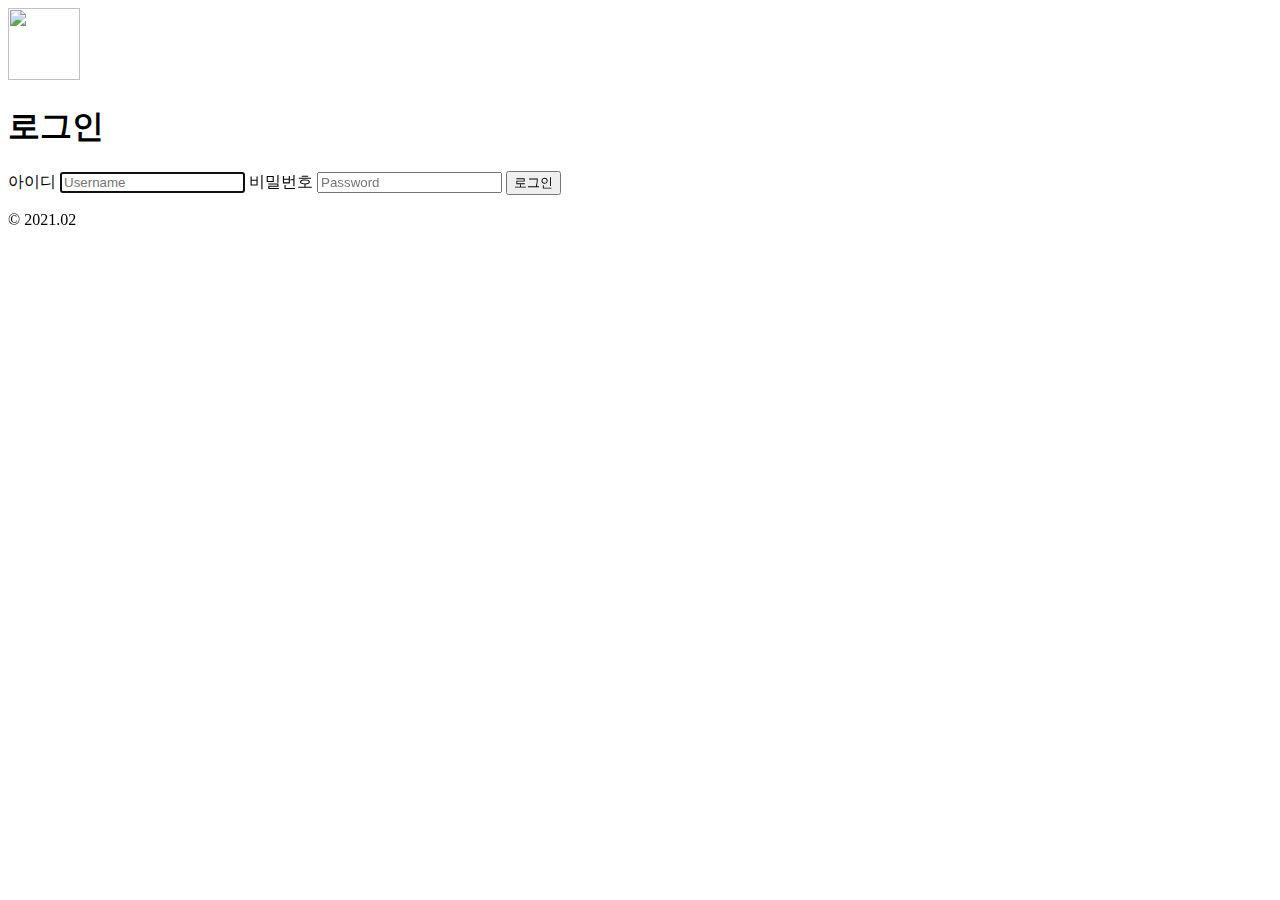
==== src/main/resources/templates/account/login.html @ 8b26165a "게시판 CRUD 및 페이징,검색 처리" ====
<!doctype html>
<html xmlns:th="http://www.thymeleaf.org">
<head>
<!-- Required meta tags -->
<meta charset="utf-8">
<meta name="viewport" content="width=device-width, initial-scale=1, shrink-to-fit=no">

<!-- Bootstrap CSS -->
<link rel="stylesheet" href="https://cdn.jsdelivr.net/npm/bootstrap@4.5.3/dist/css/bootstrap.min.css" integrity="sha384-TX8t27EcRE3e/ihU7zmQxVncDAy5uIKz4rEkgIXeMed4M0jlfIDPvg6uqKI2xXr2"
	crossorigin="anonymous">
<!-- Custom styles for this template -->
<link href="/css/siginin.css" th:href="@{/css/signin.css}" rel="stylesheet">
</head>
<body class="text-center">
	<form class="form-signin">
		<a href="/" th:href=@{/}><img class="mb-4" src="https://getbootstrap.com/docs/4.5/assets/brand/bootstrap-solid.svg" alt="" width="72" height="72"></a>
		<h1 class="h3 mb-3 font-weight-normal">로그인</h1>
		
		<label for="username" class="sr-only">아이디</label>
		<input type="text" id="username" name="username" class="form-control" placeholder="Username" required autofocus>
		
		<label for="password" class="sr-only">비밀번호</label>
		<input type="password" id="password" name="password" class="form-control" placeholder="Password" required>
		
		<button class="btn btn-lg btn-primary btn-block" type="submit">로그인</button>
		<p class="mt-5 mb-3 text-muted">&copy; 2021.02</p>
	</form>

	<!-- Optional JavaScript; choose one of the two! -->

	<!-- Option 1: jQuery and Bootstrap Bundle (includes Popper) -->
	<script src="https://code.jquery.com/jquery-3.5.1.slim.min.js" integrity="sha384-DfXdz2htPH0lsSSs5nCTpuj/zy4C+OGpamoFVy38MVBnE+IbbVYUew+OrCXaRkfj" crossorigin="anonymous"></script>
	<script src="https://cdn.jsdelivr.net/npm/bootstrap@4.5.3/dist/js/bootstrap.bundle.min.js" integrity="sha384-ho+j7jyWK8fNQe+A12Hb8AhRq26LrZ/JpcUGGOn+Y7RsweNrtN/tE3MoK7ZeZDyx" crossorigin="anonymous"></script>
</body>
</html>
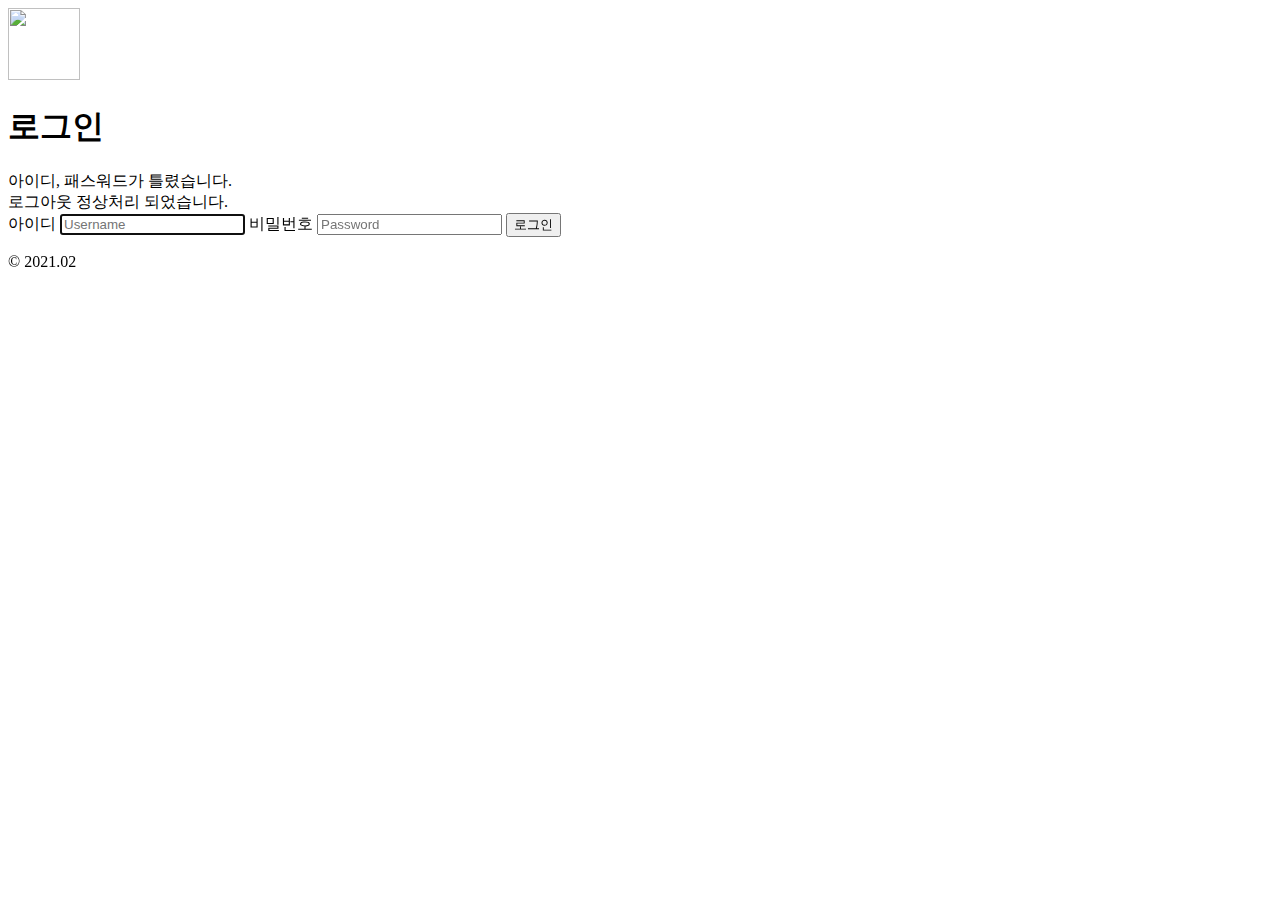
==== commit 2c4ab771: "Security를 이용한 로그인 및 회원가입 기능 완료" ====
--- a/src/main/resources/templates/account/login.html
+++ b/src/main/resources/templates/account/login.html
@@ -12,9 +12,16 @@
 <link href="/css/siginin.css" th:href="@{/css/signin.css}" rel="stylesheet">
 </head>
 <body class="text-center">
-	<form class="form-signin">
+	<form class="form-signin" th:action="@{/auth/account/loginProc}" method="POST">
 		<a href="/" th:href=@{/}><img class="mb-4" src="https://getbootstrap.com/docs/4.5/assets/brand/bootstrap-solid.svg" alt="" width="72" height="72"></a>
 		<h1 class="h3 mb-3 font-weight-normal">로그인</h1>
+		
+		<div th:if="${param.error}" class="alert alert-danger" role="alert">
+			아이디, 패스워드가 틀렸습니다.
+		</div>
+		<div th:if="${param.logout}" class="alert alert-success" role="alert">
+			로그아웃 정상처리 되었습니다.
+		</div>
 		
 		<label for="username" class="sr-only">아이디</label>
 		<input type="text" id="username" name="username" class="form-control" placeholder="Username" required autofocus>
